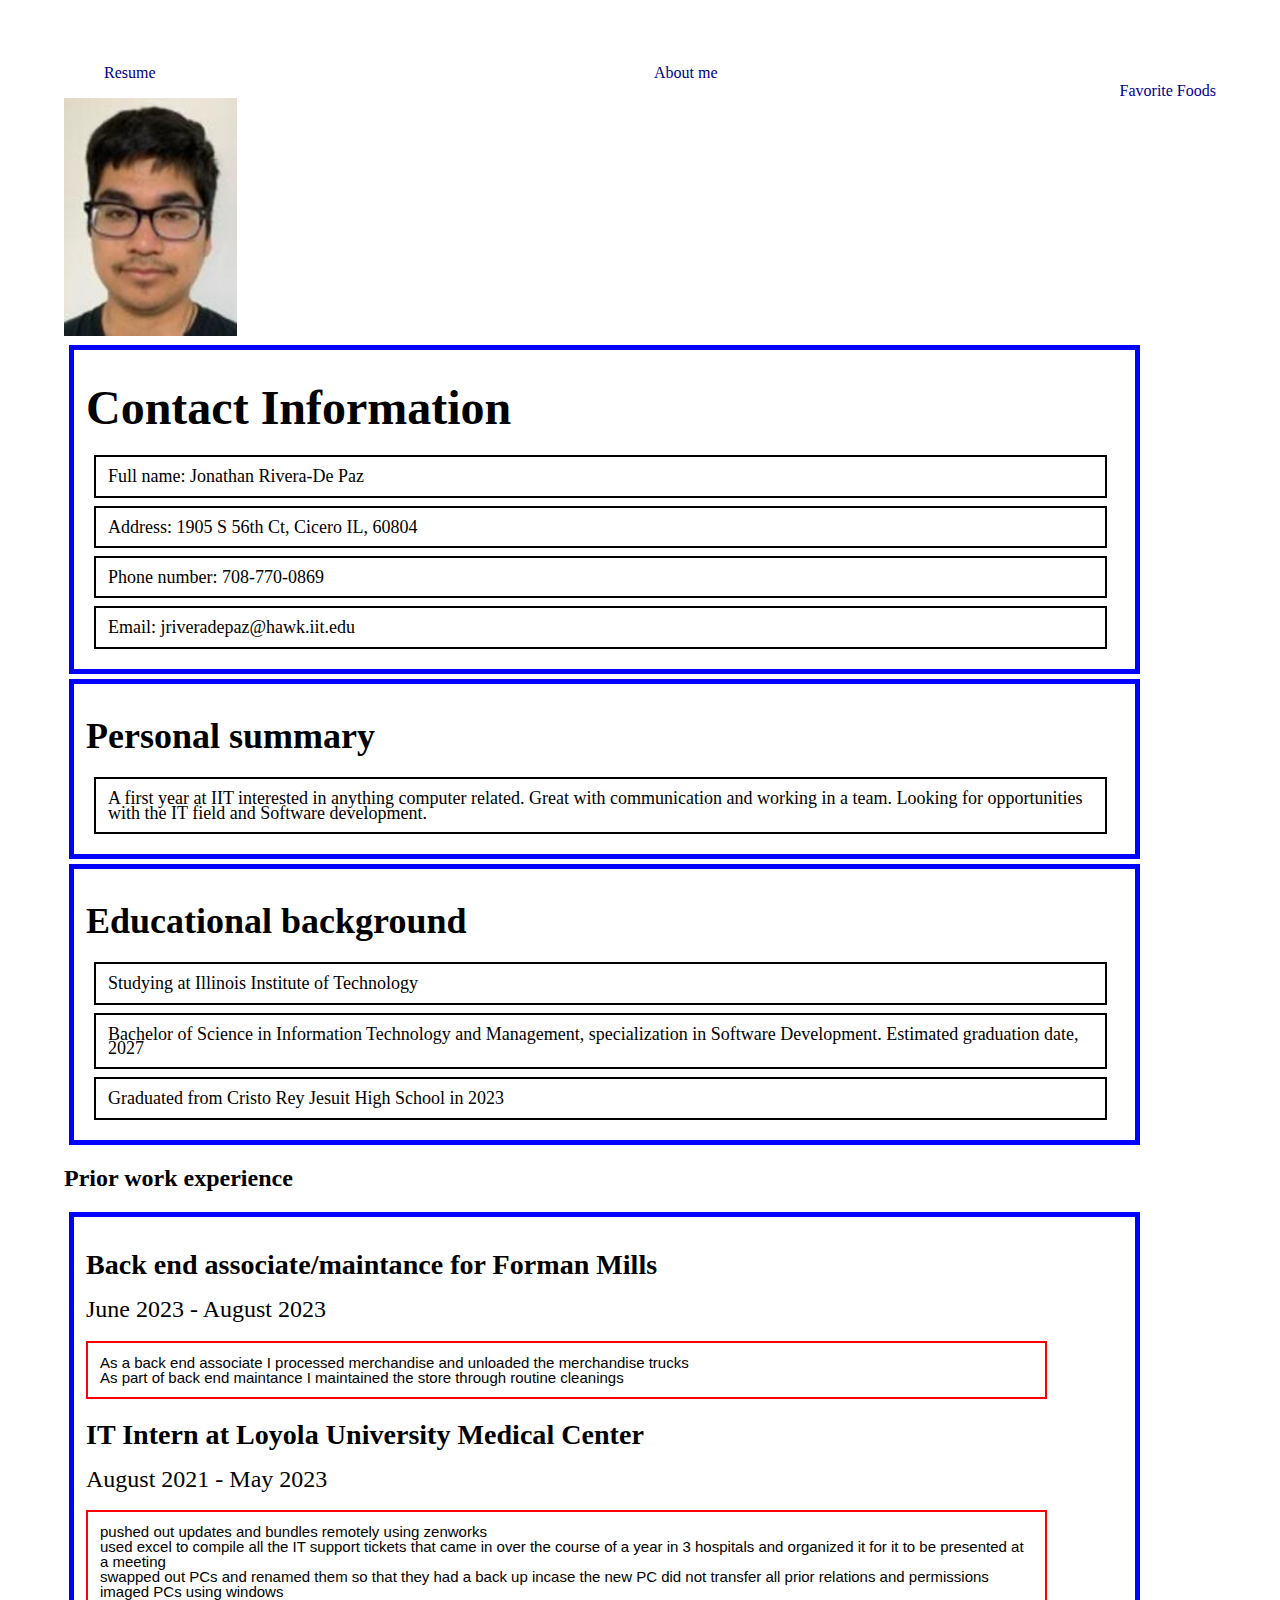
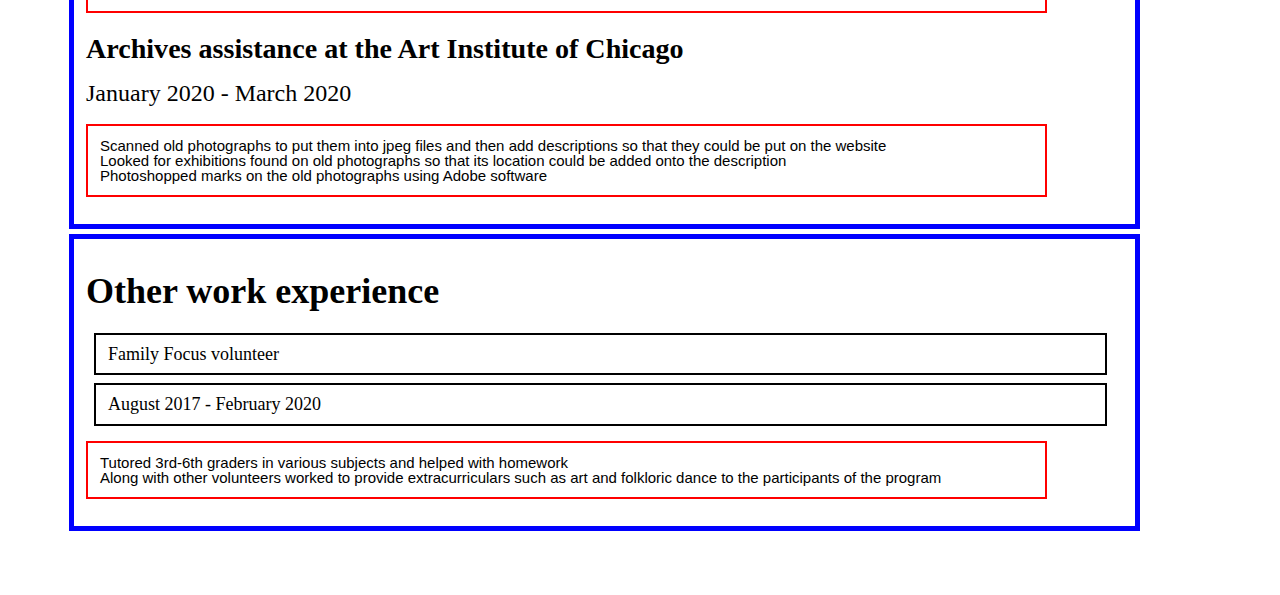
==== index.html @ becfca99 "commit 1" ====
<!DOCTYPE html>
<html lang="en">
<head>
  <meta charset="UTF-8">
  <title>Resume</title>
  <link rel="stylesheet" type="text/css" href="css/reset.css">
  <link rel="stylesheet" type = "text/css" href="css/css.css">
</head> 
  <body>
    <header id="links">
      <nav>
 	    <ul class="navlist">
	      <li id="link1"><a href="./index.html">Resume</a></li>
	      <li><a href="./aboutme.html">About me</a></li>
	      <li id="link3"><a href="./favoritefoods.html">Favorite Foods</a></li>
	    </ul>
	  </nav>
	</header>
	
	<img src="images/pfp.jpg" alt="selfie photo of myself" id="pfp">
	
	<section class="infobox">
	<h1> Contact Information </h1>
	  <p class="paragraphtext"> Full name: Jonathan Rivera-De Paz</p>
	  <p class="paragraphtext"> Address: 1905 S 56th Ct, Cicero IL, 60804 </p>
	  <p class="paragraphtext"> Phone number: 708-770-0869 </p>
	  <p class="paragraphtext"> Email: jriveradepaz@hawk.iit.edu </p>
	</section>
	<div class="infobox">
	<h2> Personal summary</h2>
	  <p class="paragraphtext"> A first year at IIT interested in anything computer related. Great with communication and working in a team. Looking for opportunities with the IT field and Software development.
	</div>
	<div class="infobox">
	<h2> Educational background</h2>
	  <p class="paragraphtext"> Studying at Illinois Institute of Technology </p>
	  <p class="paragraphtext"> Bachelor of Science in Information Technology and Management, specialization in Software Development. Estimated graduation date, 2027</p>
	  <p class="paragraphtext"> Graduated from Cristo Rey Jesuit High School in 2023 </p>
	</div>

	<h2> Prior work experience </h2>
	<section class="infobox">
	<h3> Back end associate/maintance for Forman Mills</h3>
	  <p> June 2023 - August 2023 </p>
	  <ul class="subparagraphtext">
        <li> As a back end associate I processed merchandise and unloaded the merchandise trucks </li> 
	    <li> As part of back end maintance I maintained the store through routine cleanings </li>
	  </ul>
	<h3> IT Intern at Loyola University Medical Center </h3>
	  <p> August 2021 - May 2023 </p>
	    <ul class="subparagraphtext">
	      <li> pushed out updates and bundles remotely using zenworks </li>
	      <li> used excel to compile all the IT support tickets that came in over the course of a year in 3 hospitals and organized it for it to be presented at a meeting </li>
	      <li> swapped out PCs and renamed them so that they had a back up incase the new PC did not transfer all prior relations and permissions </li>
		  <li> imaged PCs using windows </li>
	    </ul>
	<h3> Archives assistance at the Art Institute of Chicago </h3>
	  <p> January 2020 - March 2020 </p>
	    <ul class="subparagraphtext">
		  <li> Scanned old photographs to put them into jpeg files and then add descriptions so that they could be put on the website </li>
		  <li> Looked for exhibitions found on old photographs so that its location could be added onto the description </li>
		  <li> Photoshopped marks on the old photographs using Adobe software </li>
		</ul>
	</section>
	<section class="infobox">
	<h2> Other work experience </h2>
	  <p class="paragraphtext"> Family Focus volunteer </p>
	  <p class="paragraphtext"> August 2017 - February 2020 </p>
	  
	  <ul class="subparagraphtext">
	    <li> Tutored 3rd-6th graders in various subjects and helped with homework </li>
		<li> Along with other volunteers worked to provide extracurriculars such as art and folkloric dance to the participants of the program </li>
	  </ul>
	</section>
	</body>
</html>
---- css/css.css ----
#pfp{
  width:15%;
  height:15%;
}
.paragraphtext {
  width: 95%;
  border: 2px solid black;
  padding: 12px;
  margin: 8px;
  font-family: Times, 'Times New Roman', non-serif;
  font-size: 18px;
  line-height: 0.8;
}

.infobox {
  width: 90%;
  border: 5px solid blue;
  padding: 12px;
  margin: 5px;
  font-family: Times, 'Times New Roman', serif;
  font-size: 24px;
  line-height: 0.6;
}

.subparagraphtext {
  width: 90%;
  border: 2.5px solid red;
  padding: 12px;
  font-family: Arial, 'Helvetica', sans-serif;
  font-size: 15px;
  line-height: 1;
  list-style: none;
}

#links header{ 
  font-family: Comic Sans, 'Comic Sans MS', cursive;
  font-size: 10px;
} 


#title{
  font-family: Comic Sans, 'Comic Sans MS', cursive;
  font-size: 50px;
}

#bgcolor{
  background-color: #89B9FB;
}

.headers{
  font-family: Garamond, non-serif; 
  font-size: 30px;
  font-weight:700;
  text-decoration-line: underline;
  text-decoration-style: solid;
  text-decoration-color: #404040;
}
 
.lists{
  list-style-type: square;
  font-size: 20px;
}

#ds3 {
  margin-left: 12.5%;
  width:15%;
  height:15%;
}
 
.food {
  margin-left:30%;
  width: 35%;
  height: 35%;  
}

.caption {
  font-family:Garamond, serif;
  font-size: 20px;
  margin-left: 30%;
  width:40%;
  height:20%;
  border: 8px solid green;
  line-height:1.2;
}

#bgcolor2 {
  background-color: #FF7F7F;
}

.ytlinks {
  border: 0px;
}
nav{
  text-align: center;
  text-decoration-style: none;
}
.navlist{
  list-style: none;
}

body{
  margin: 5%;
}


#link1{
  float: left;
}


#link3{
  float: right;
}

a{
  text-decoration: none;
  color: darkblue;
}
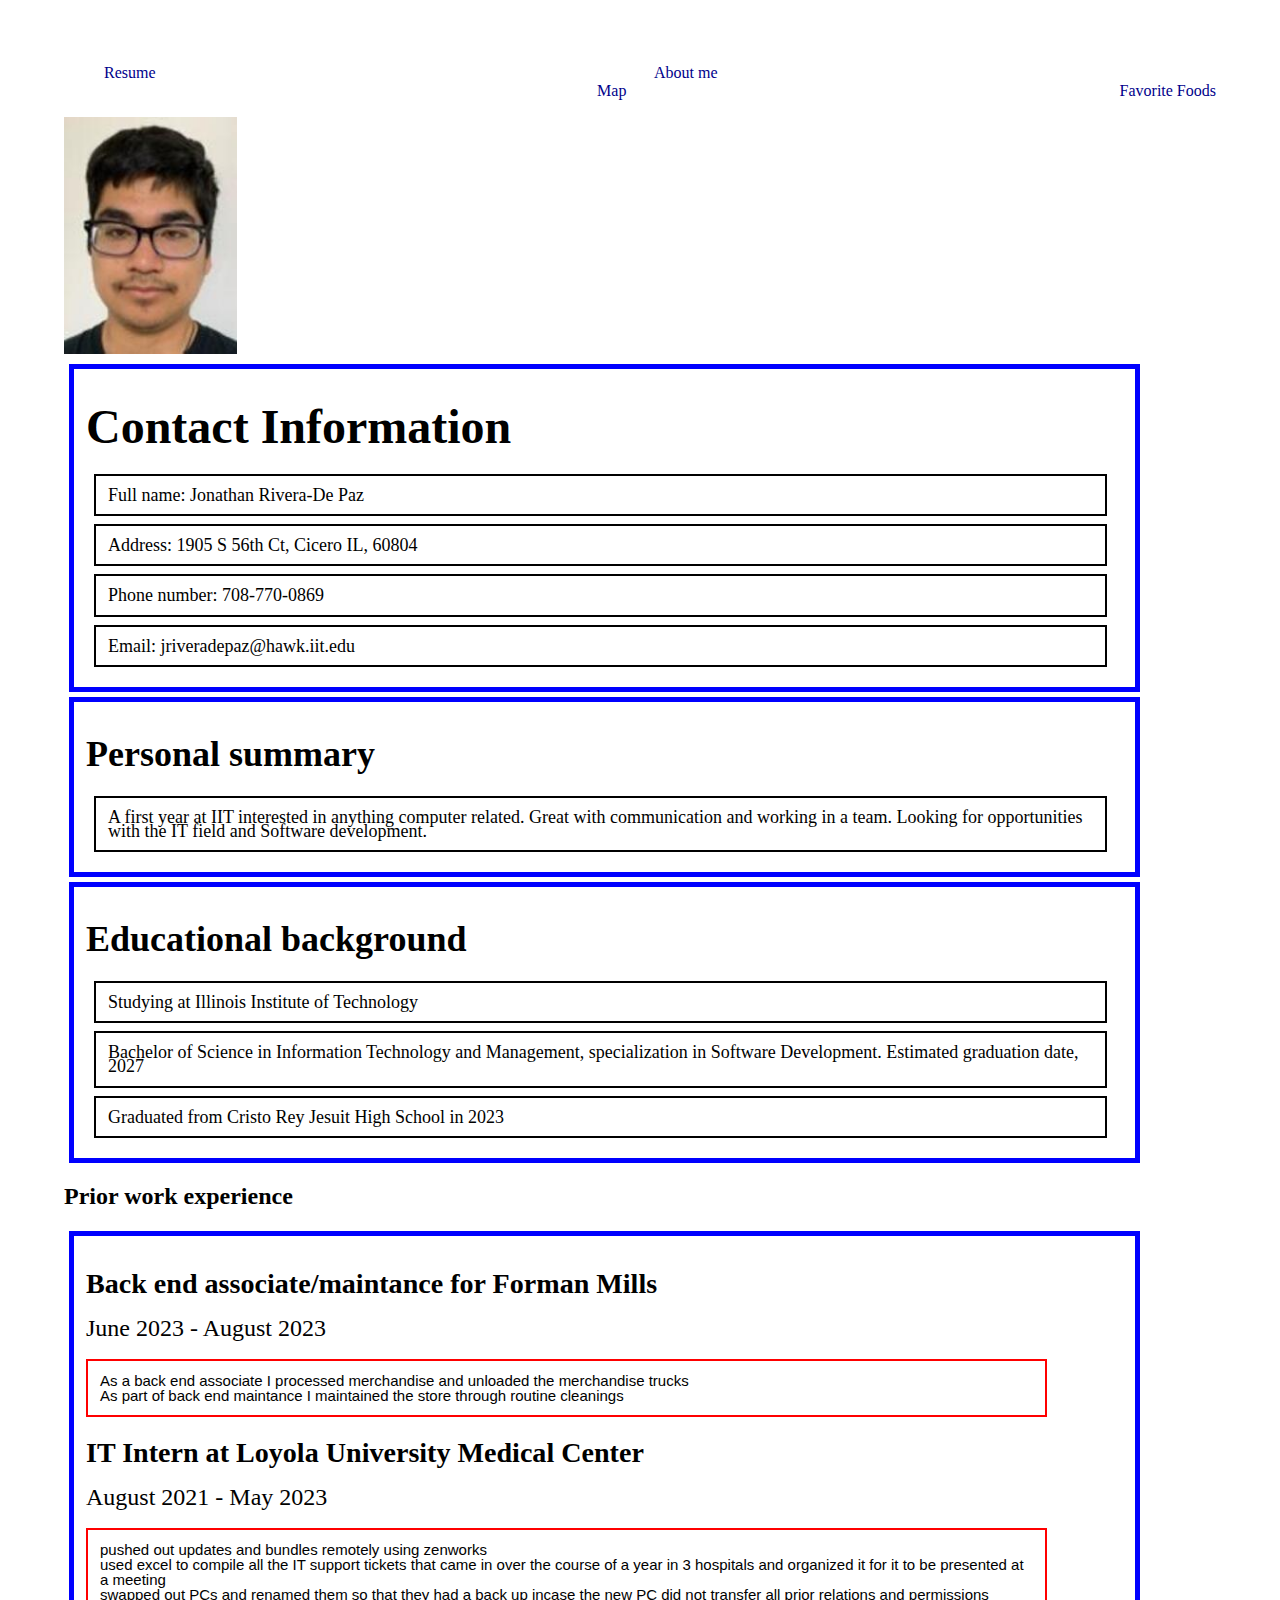
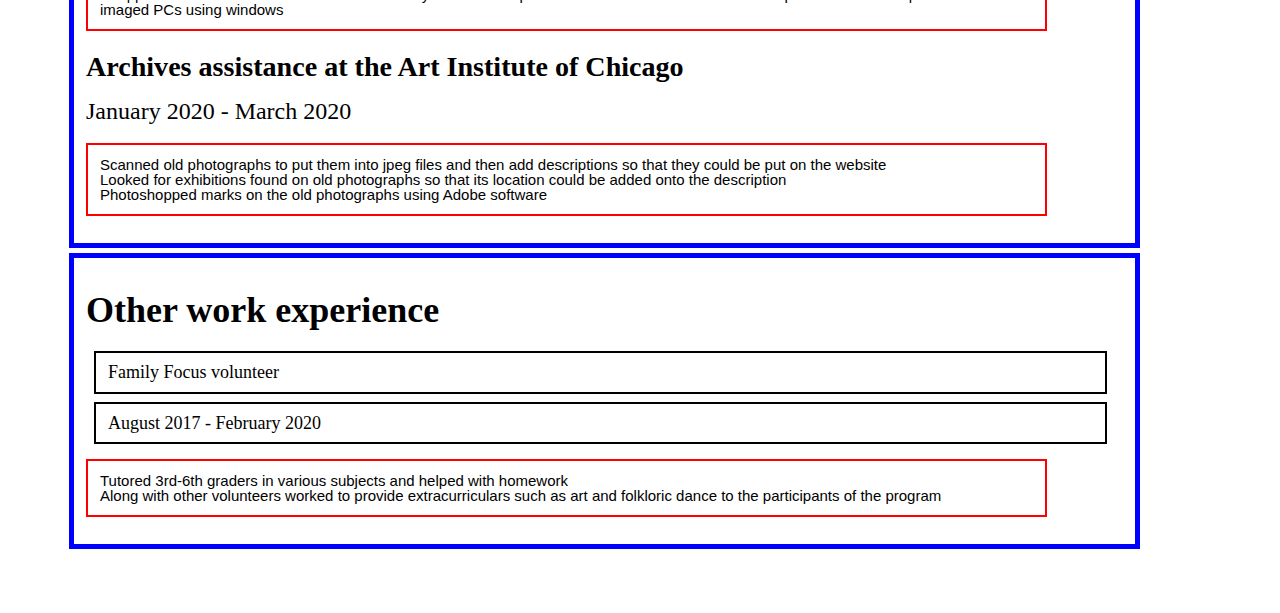
==== commit ce9378dd: "Commit 7" ====
--- a/index.html
+++ b/index.html
@@ -13,6 +13,7 @@
 	      <li id="link1"><a href="./index.html">Resume</a></li>
 	      <li><a href="./aboutme.html">About me</a></li>
 	      <li id="link3"><a href="./favoritefoods.html">Favorite Foods</a></li>
+		  <li><a href="./map.html">Map</a></li>
 	    </ul>
 	  </nav>
 	</header>
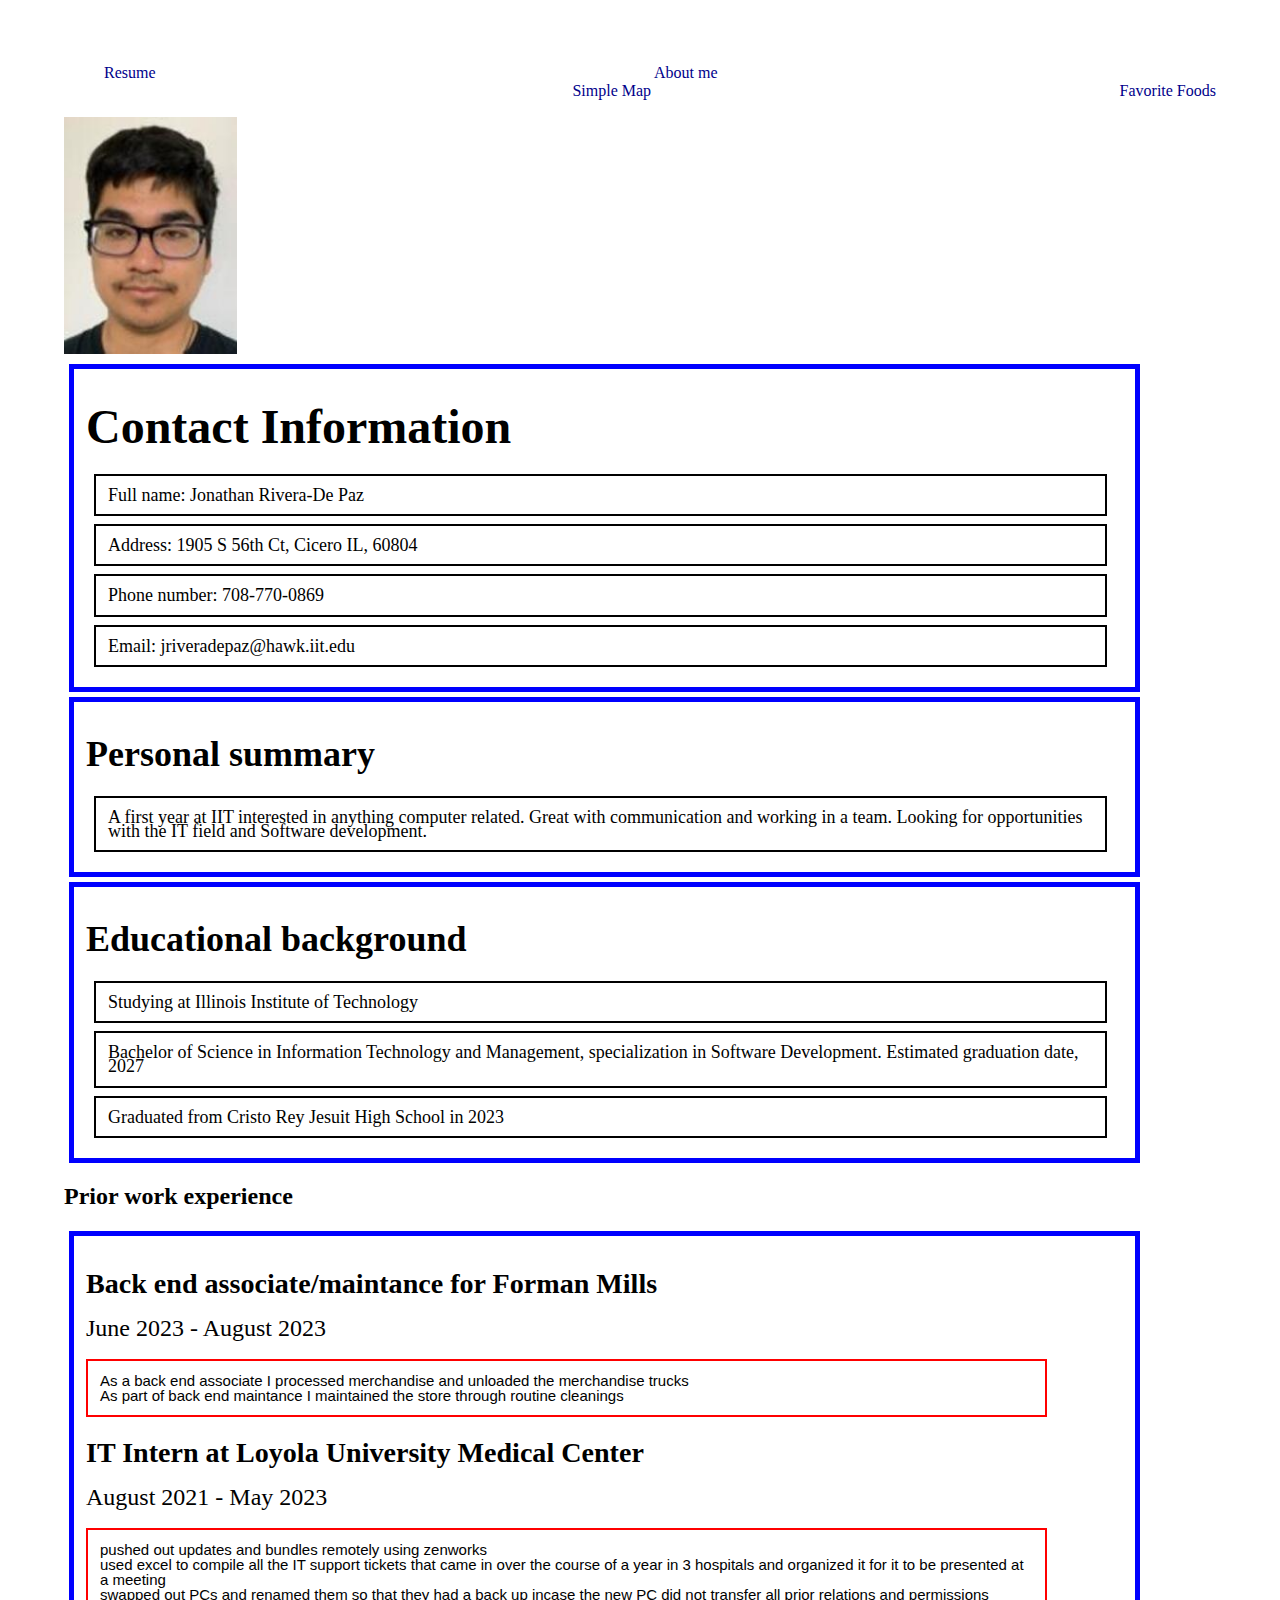
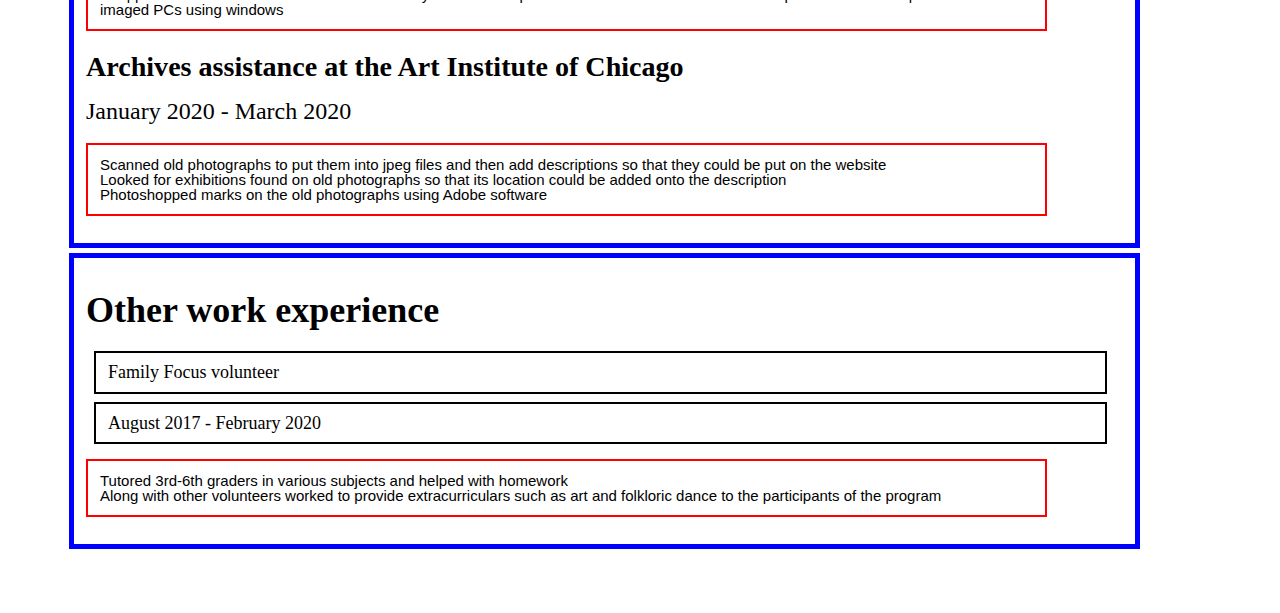
==== commit d824ad5f: "commit 11" ====
--- a/index.html
+++ b/index.html
@@ -13,7 +13,7 @@
 	      <li id="link1"><a href="./index.html">Resume</a></li>
 	      <li><a href="./aboutme.html">About me</a></li>
 	      <li id="link3"><a href="./favoritefoods.html">Favorite Foods</a></li>
-		  <li><a href="./map.html">Map</a></li>
+		  <li><a href="./map.html">Simple Map</a></li>
 	    </ul>
 	  </nav>
 	</header>
--- a/css/css.css
+++ b/css/css.css
@@ -117,3 +117,7 @@
   text-decoration: none;
   color: darkblue;
 }
+
+#map {
+  height: 100%;
+}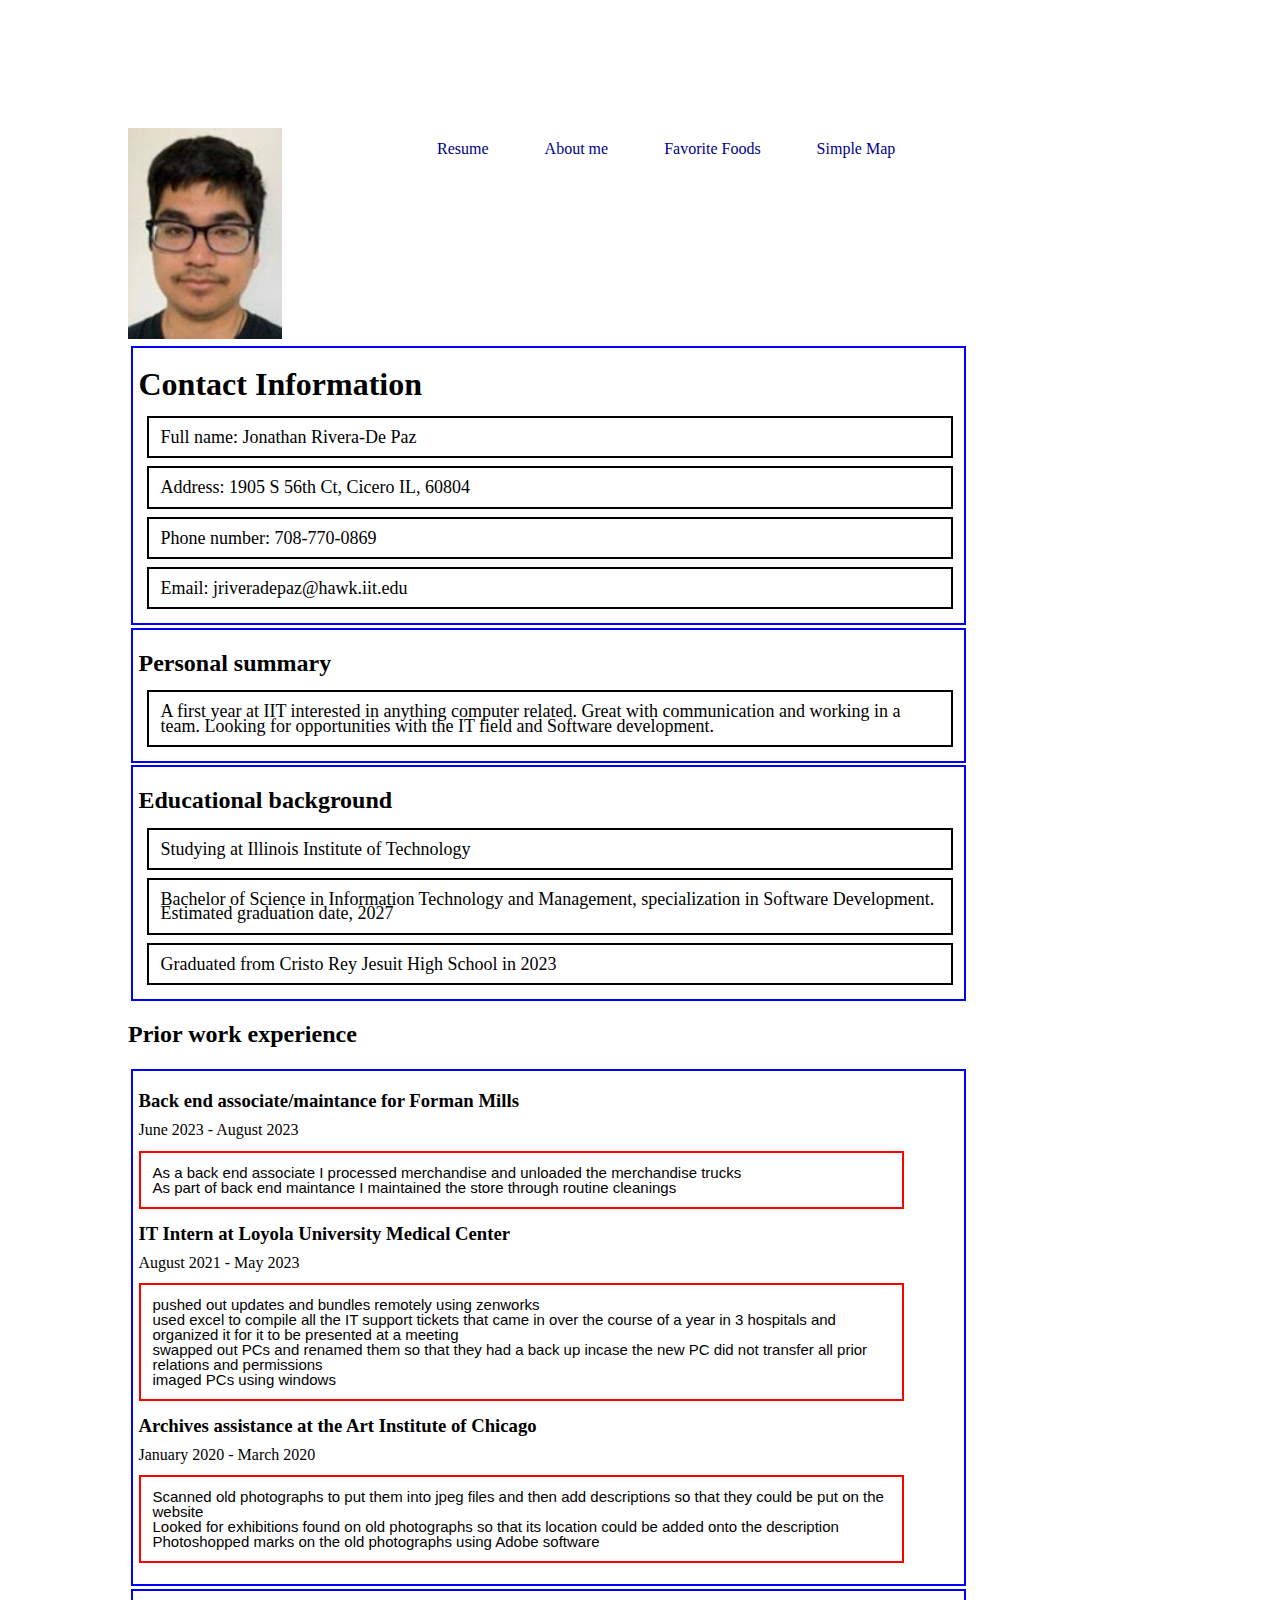
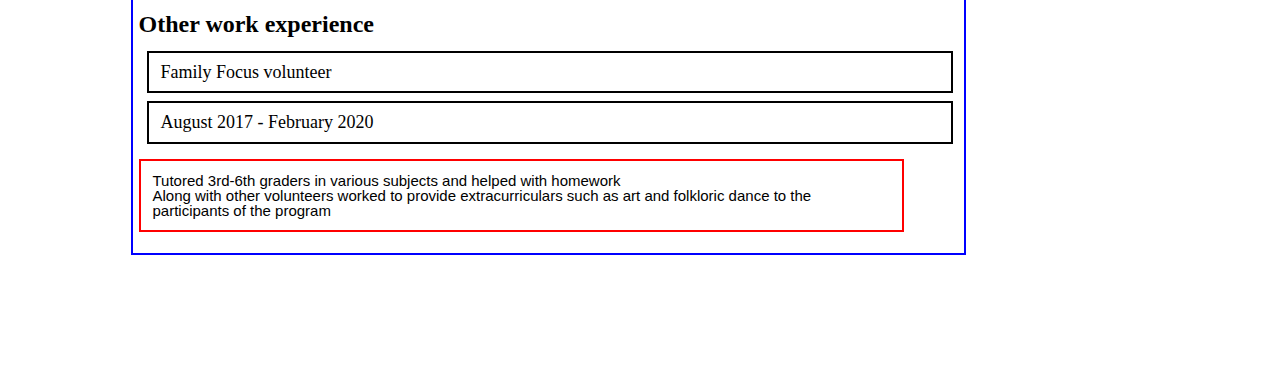
==== commit f84f9f28: "commit 31" ====
--- a/index.html
+++ b/index.html
@@ -8,13 +8,15 @@
 </head> 
   <body>
     <header id="links">
-      <nav>
- 	    <ul class="navlist">
-	      <li id="link1"><a href="./index.html">Resume</a></li>
-	      <li><a href="./aboutme.html">About me</a></li>
-	      <li id="link3"><a href="./favoritefoods.html">Favorite Foods</a></li>
-		  <li><a href="./map.html">Simple Map</a></li>
-	    </ul>
+     <nav id ="navlist">
+	    <div id="navlist-format">
+  	      <ul>
+	        <li><a href="./index.html">Resume</a></li>
+		    <li><a href="./aboutme.html">About me</a></li>
+		    <li><a href="./favoritefoods.html">Favorite Foods</a></li>
+		    <li><a href="./map.html">Simple Map</a></li>
+		  </ul>
+		</div>
 	  </nav>
 	</header>
 	
--- a/css/css.css
+++ b/css/css.css
@@ -91,12 +91,33 @@
 .ytlinks {
   border: 0px;
 }
-nav{
-  text-align: center;
-  text-decoration-style: none;
-}
-.navlist{
+
+#navlist{
+  float: right;
+  width: 80%;
+  position: relative;
+  overflow: hidden;
+}
+
+#navlist-format ul{
   list-style: none;
+  position: relative;
+  left: 25%;
+  float: left;
+  margin: 0;
+  padding: 0;
+}
+
+#navlist-format ul li{
+  float: left;
+  position: relative;
+  right: 25%;
+  display: block;
+}
+
+#navlist-format ul li a {
+  display: block;
+  padding: 12px 28px;
 }
 
 body{
@@ -118,6 +139,98 @@
   color: darkblue;
 }
 
-#map {
-  height: 100%;
+#display {
+  height: 600px;
+  width: 800px;
+  float: left;
+  left: 25%;
+}
+
+#mapBG {
+  background-color:grey;
+}
+
+@media screen and (min-width: 800px){
+  body{
+	margin:10%
+  }
+  .infobox {
+    width: 80%;
+    border: 2.5px solid blue;
+    padding: 6px;
+    margin: 2.5px;
+    font-family: Times, 'Times New Roman', serif;
+    font-size: 16px;
+    line-height: 0.6;
+  }
+  .caption {
+    font-family:Garamond, serif;
+    font-size: 14px;
+    margin-left: 15%;
+    width:20%;
+    height:10%;
+    border: 6px solid green;
+    line-height:1.2;
+  }
+  .food {
+    margin-left:15%;
+    width: 20%;
+    height: 20%;  
+  }
+}
+@media screen and (min-width: 800px){
+  body{
+	margin:10%
+  }
+  .infobox {
+    width: 80%;
+    border: 2.5px solid blue;
+    padding: 6px;
+    margin: 2.5px;
+    font-family: Times, 'Times New Roman', serif;
+    font-size: 16px;
+    line-height: 0.6;
+  }
+  .caption {
+    font-family:Garamond, serif;
+    font-size: 14px;
+    margin-left: 15%;
+    width:20%;
+    height:10%;
+    border: 6px solid green;
+    line-height:1.2;
+  }
+  .food {
+    margin-left:15%;
+    width: 20%;
+    height: 20%;  
+  }
+}
+@media screen and (min-width: 320px) and (max-width: 480px){
+  body{
+	margin:12%
+  }
+  .infobox {
+    width: 75%;
+    border: 3px solid blue;
+    padding: 8px;
+    margin: 3px;
+    font-family: Times, 'Times New Roman', serif;
+    font-size: 18px;
+    line-height: 0.6;
+  }
+  .caption {
+    font-family:Garamond, serif;
+    font-size: 16px;
+    margin-left: 12%;
+    width:15%;
+    height:15%;
+    border: 7px solid green;
+    line-height:1.2;
+  }
+  .food {
+    margin-left:12%;
+    width: 18%;
+    height: 18%;  
+  }
 }